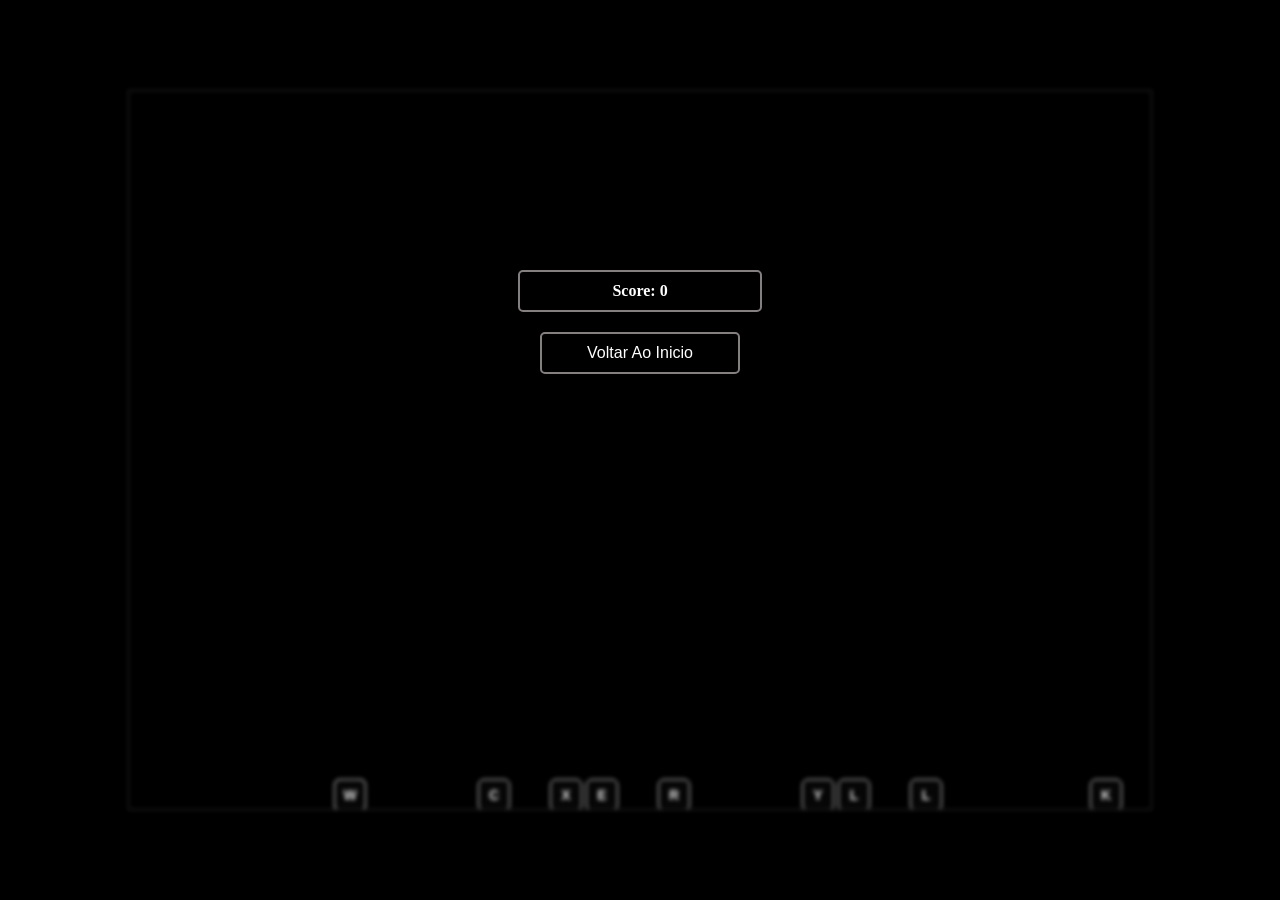
==== src/game/index.html @ 78706bb6 "alterar a janela de jogo de 100% para 80% e ajustes no codigo para as duas situacoes." ====
<!DOCTYPE html>
<html lang="pt-Br">
<head>
    <meta charset="UTF-8">
    <title>DatiloGame</title>
    <link rel="stylesheet" href="./game.css">
    <meta name="viewport" content="width=device-width, initial-scale=1.0">

    <!-- Google tag (gtag.js) -->
    <script async src="https://www.googletagmanager.com/gtag/js?id=G-40V41WBL67"></script>
    <script>
        window.dataLayer = window.dataLayer || [];
        function gtag(){dataLayer.push(arguments);}
        gtag('js', new Date());

        gtag('config', 'G-40V41WBL67');
    </script>
</head>
<body id="gameBody">
    
    <audio id="player"></audio>
    
    <div class="divs" id="gameDiv">
        <!-- As letras vão nascer aqui dentro -->
    </div>

    <div class="divs" id="tg_film">
        <h1 id="endScoreUi">Score: <span id="endScore">0</span></h1>
        <button id="click">Voltar Ao Inicio</button>
    </div>
    <div class="divs" id="gameUI">
        <div class="hud-item" id="lifeUi">Life: <span id="life_points">0</span></div>
        <div class="hud-item" id="scoreUi">Score: <span id="score">0</span></div>
        <div class="hud-item" id="comboUi">Combo <span id="combo">0x</span></div>
    </div>

    <!-- O ÚNICO SCRIPT: Ele vai controlar o jogo todo nos bastidores -->
    <script type="module" src="./app.js"></script>

</body>
</html>
---- src/game/game.css ----
body {
    background-color: #000000;
    margin: 0;
    height: 100vh;
    width: 100vw;
    overflow: hidden;
    position: relative;
    display: flex;
    flex-direction: row;
}

.box-style {
    position: absolute;
    width: 30px;
    height: 30px;
    background-color: #070707;
    color: white;
    border: 1px solid #f7f8f7;
    border-radius: 6px;
    font-size: 14px;
    font-family: sans-serif;
    font-weight: bold;
    display: flex;
    align-items: center;
    justify-content: center;
    animation-name: dropAnim100;
    animation-timing-function: linear;
    animation-fill-mode: forwards;
}

#ji_film {
    background-color: rgba(0, 0, 0, 0.1);
    backdrop-filter: blur(2px);
    -webkit-backdrop-filter: blur(2px);
    position: absolute;
    top: 0;
    left: 0;
    width: 100%;
    height: 100%;
    display: none;
    flex-direction: column;
    justify-content: center;
    align-items: center;
    gap: 10px;
}

#tg_film {
    background-color: rgba(0, 0, 0, 0.1);
    backdrop-filter: blur(2px);
    -webkit-backdrop-filter: blur(2px);
    position: absolute;
    top: 0;
    left: 0;
    width: 100%;
    height: 100%;
    display: none;
    flex-direction: column;
    justify-content: center;
    align-items: center;
    gap: 10px;
}

@keyframes dropAnim100 {
    to {
        top: 100vh;
    }
}

#gameUI {
    display: flex;
    flex-direction: column; 
    gap: 15px; 
    align-items: flex-end;
    position: absolute;
    top: 0;
    left: 0;
    width: 100%;
    height: 100%;
    pointer-events: none;
    padding: 20px;
    box-sizing: border-box;
    color: white;
}

#comboUi {
    display: none;
}

#button00 {
    justify-content: center;
    background-color: #000000;
    padding: 10px 20px;
    color: #ffffff;
    font-size: 16px;
    display: none;
    cursor: pointer;
    border-radius: 5px;
    border: 2px solid #858080;
    animation: pulsar 3s infinite;
}

@keyframes pulsar {
    50% { opacity: 5%; }
}

#endScoreUi {
    background-color: #000000;
    padding: 10px 20px;
    color: #ffffff;
    font-size: 16px;
    cursor: pointer;
    border-radius: 5px;
    border: 2px solid #858080;
}

h1 {
    top: 0;
    left: 0;
    width: 200px;
    text-align: center;
    color: #fff;
    margin-top: -20%;
    background-color: #000000;
    padding: 0px 20px;
    font-size: 15px;
}

#container {
    position: absolute;
    width: 100%;
    height: 100%;
    display: none;
    justify-content: center;
}

#container > div {
    height: 100%;
    width: 33%;
    display: none;
    justify-content: center;
    align-items: center;
}

#middleDiv {
    flex-direction: column !important; 
    gap: 15px;
    display: none;
}

button {
    background-color: #000000;
    padding: 10px 20px;
    width: 200px;
    color: #ffffff;
    font-size: 16px;
    cursor: pointer;
    border-radius: 5px;
    border: 2px solid #858080;

}

#ranking {
    width: 90%;
    height: 80%;
    background-color: rgba(0, 0, 0, 0.2);
    color: #ffffff;
    border: 2px solid #858080;
    display: flex;
    flex-direction: column;
    align-items: center;
    margin-bottom: 80px;
    display: none;
}

#imageDiv {
    width: 90%;
    height: 80%;
    background-color: rgba(0, 0, 0, 0.2);
    color: #ffffff;
    border: 2px solid #858080;
    margin-bottom: 80px;
    display: none;
}

#jp_film {
    display: none;
    position: fixed;
    top: 0;
    left: 0;
    width: 100vw;
    height: 100vh;
    background-color: rgba(0, 0, 0, 0.4);
    backdrop-filter: blur(2px);
    -webkit-backdrop-filter: blur(2px);
    z-index: 9999;

    /* --- O SEGREDO ESTÁ AQUI --- */
    /* Transforma a película inteira em um centralizador universal */
    justify-content: center !important;
    align-items: center !important;
}

#jp_capsule {
    /* Ativa o flexbox para repassar a centralização para o container */
    justify-content: center;
    align-items: center;
    
    /* Controla o tamanho da caixinha na tela de forma responsiva */
    width: 90%;
    max-width: 380px; 
    height: 50%;
}

#jp_container {
    font-family: 'Times New Roman', Times, serif !important;
    background-color: #000000;
    flex-direction: column;
    justify-content: center;
    align-items: center;
    gap: 20px;
    
    width: 100%;
    height: 100%;
    padding: 30px 20px;
    border-radius: 8px;
    border: 1px solid #333333;
    box-sizing: border-box;
}


#div_dificult, #div_playlist {
    width: 100%;          /* Ocupa a largura total disponível no #jp_container */
    max-width: 280px;     /* Altere este valor (ex: 240px, 300px) para controlar o tamanho exato */
    flex-direction: column;
    align-items: center;  /* Mantém o texto (P) e o Select centralizados entre si */
    box-sizing: border-box;
}

/* Força os menus suspensos a acompanharem a largura definida acima */
#div_dificult select, #div_playlist select {
    width: 100%;          /* Ocupa 100% dos 280px definidos no elemento pai */
    padding: 8px 12px;
    box-sizing: border-box;
    background-color: #000000;
    color: #ffffff;

}

#jp_buttonsDiv {
    display: flex;
    flex-direction: row;
    gap: 15px;            /* Espaço fixo entre os dois botões */
    justify-content: center;
    width: 100%;          
    max-width: 280px;     /* DEIXE IGUAL AO DO SELECT (ex: 280px) para alinhar perfeitamente */
    box-sizing: border-box;
}

/* Os botões agora vão respeitar a largura máxima do bloco pai */
#jp_container button {
    flex: 1;              /* Faz os dois botões dividirem o espaço de 280px igualmente */
    max-width: 130px;     /* Impede que fiquem grandes demais se a tela esticar */
    padding: 8px 12px;  
    font-size: 14px;    
    cursor: pointer;
    box-sizing: border-box;
}

#janela_Pref {
    background-color: #000000;
    color: #ffffff;
    border-radius: 5px;
    border: 2px solid #858080;
    display: none;
    flex-direction: column;
    height: 100%;
    width: 100%;
    justify-content: center;
    align-items: center;
}

.jp_element p {
    color: #ffffff;
    font-size: 0.85rem;
    margin: 0 0 8px 0;
    
    /* --- MUDANÇAS AQUI --- */
    text-align: left;    /* Alinha o texto para a esquerda */
    width: 100%;         /* Ocupa a largura total para fixar o início na borda */
}

#janela_config {
    display: none;
}

#cg_capsule {
    /* Ativa o flexbox para repassar a centralização para o container */
    justify-content: center;
    align-items: center;
    
    /* Controla o tamanho da caixinha na tela de forma responsiva */
    width: 90%;
    max-width: 380px; 
    height: 50%;
}

#cg_container {
    background-color: #000000;
    flex-direction: column;
    justify-content: center;
    align-items: center;
    gap: 20px;
    
    width: 100%;
    height: 100%;
    padding: 30px 20px;
    border-radius: 8px;
    border: 1px solid #333333;
    box-sizing: border-box;
}

#cg_film {
    position: fixed;
    top: 0;
    left: 0;
    width: 100vw;
    height: 100vh;
    background-color: rgba(0, 0, 0, 0.4);
    backdrop-filter: blur(2px);
    -webkit-backdrop-filter: blur(2px);
    z-index: 9999;

    /* --- O SEGREDO ESTÁ AQUI --- */
    /* Transforma a película inteira em um centralizador universal */
    justify-content: center !important;
    align-items: center !important;
}

#tm_capsule {
    /* Ativa o flexbox para repassar a centralização para o container */
    justify-content: center;
    align-items: center;
    
    /* Controla o tamanho da caixinha na tela de forma responsiva */
    width: 90%;
    max-width: 380px; 
    height: 50%;
}

#tm_container {
    background-color: #000000;
    flex-direction: column;
    justify-content: center;
    align-items: center;
    gap: 20px;
    
    width: 100%;
    height: 100%;
    padding: 30px 20px;
    border-radius: 8px;
    border: 1px solid #333333;
    box-sizing: border-box;
}

#tm_film {
    display: none;
    position: fixed;
    top: 0;
    left: 0;
    width: 100vw;
    height: 100vh;
    background-color: rgba(0, 0, 0, 0.4);
    backdrop-filter: blur(2px);
    -webkit-backdrop-filter: blur(2px);
    z-index: 9999;

    /* --- O SEGREDO ESTÁ AQUI --- */
    /* Transforma a película inteira em um centralizador universal */
    justify-content: center !important;
    align-items: center !important;
}

#gameBody {
    background-color: #000000;
    margin: 0;
    height: 100vh;
    width: 100vw;
    overflow: hidden;
    position: relative;
    display: flex;
    justify-content: center;
    align-items: center;
}

#gameBody #gameDiv {
    position: relative;
    width: 80vw;
    height: 80vh;
    overflow: hidden;
    border: 1px solid #333333;
    box-sizing: border-box;
}

#gameBody #gameDiv .box-style{
    position: absolute;
    width: 30px;
    height: 30px;
    background-color: #070707;
    color: white;
    border: 1px solid #f7f8f7;
    border-radius: 6px;
    font-size: 14px;
    font-family: sans-serif;
    font-weight: bold;
    display: flex;
    align-items: center;
    justify-content: center;
    animation-name: dropAnim80;
    animation-timing-function: linear;
    animation-fill-mode: forwards;
    
}

@keyframes dropAnim80 {
    to {
        top: calc(100% - 30px);
    }
}
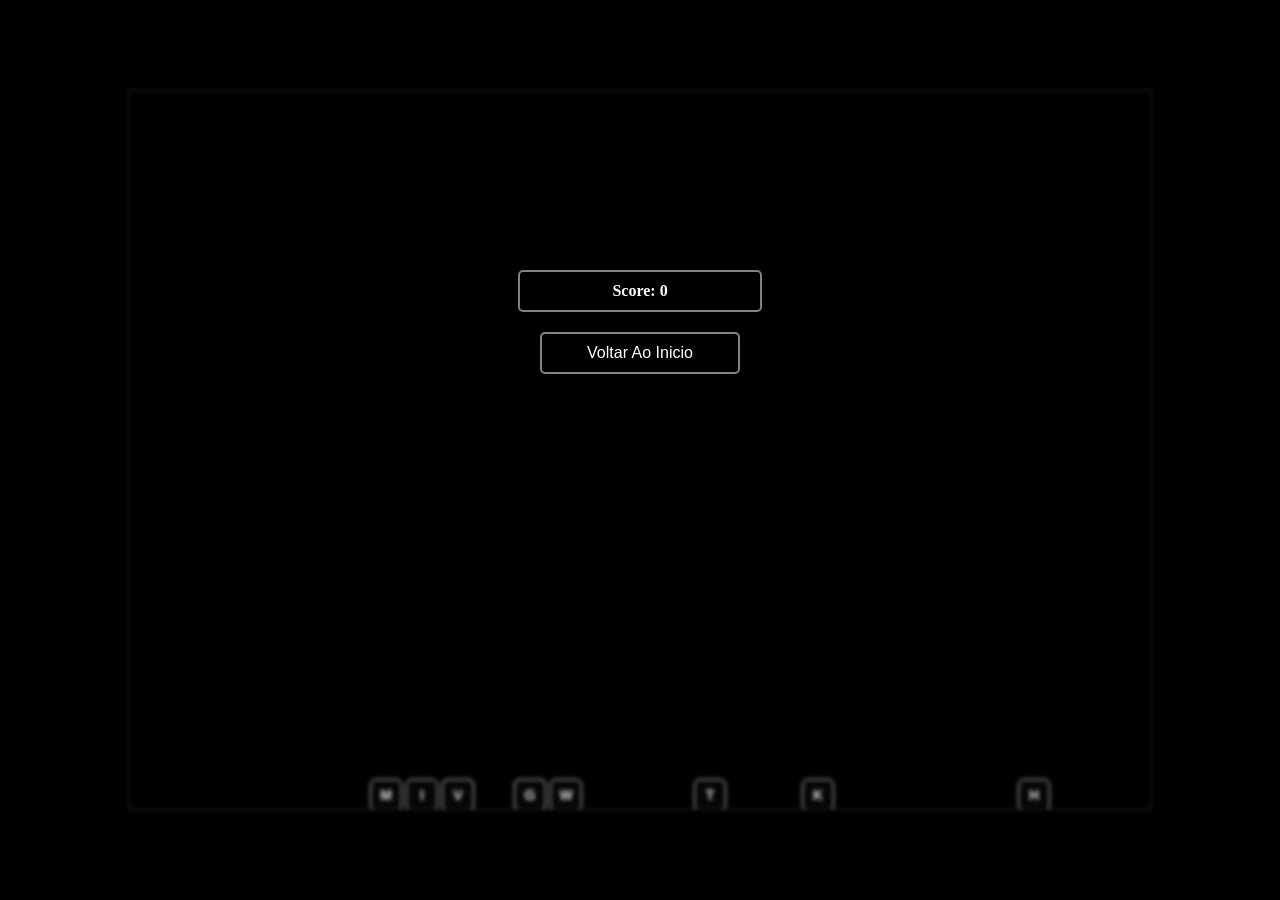
==== commit 241591b1: "adicionar funcoes para ler e escrever variaveis no localStorage, adcionada a funcionalidade da dific" ====
--- a/src/game/index.html
+++ b/src/game/index.html
@@ -33,6 +33,20 @@
         <div class="hud-item" id="scoreUi">Score: <span id="score">0</span></div>
         <div class="hud-item" id="comboUi">Combo <span id="combo">0x</span></div>
     </div>
+    <!-- Janela config -->
+        <div id="janela_config" class="windowDiv">
+            <div id="cg_film" class="cg_element">
+                <div id="cg_capsule">
+                    <div id="cg_container" class="cg_element">
+                        <h1 class="cg_element">CONFIGURAÇÕES</h1>
+                        <div id="cg_buttonsDiv" class="cg_element">
+                            <button Id="cg_buttonSave" className="button">Salvar</button>
+                            <button Id="cg_buttonBack" className="button">Voltar</button>
+                        </div>
+                    </div>
+                </div>
+            </div>
+        </div>
 
     <!-- O ÚNICO SCRIPT: Ele vai controlar o jogo todo nos bastidores -->
     <script type="module" src="./app.js"></script>
--- a/src/game/game.css
+++ b/src/game/game.css
@@ -146,6 +146,9 @@
     gap: 15px;
     display: none;
 }
+#middleDiv #newGameButton{
+    animation: pulsar 0.9s infinite;
+}
 
 button {
     background-color: #000000;
@@ -336,7 +339,7 @@
     align-items: center !important;
 }
 
-#tm_capsule {
+#pr_capsule {
     /* Ativa o flexbox para repassar a centralização para o container */
     justify-content: center;
     align-items: center;
@@ -347,7 +350,7 @@
     height: 50%;
 }
 
-#tm_container {
+#pr_container {
     background-color: #000000;
     flex-direction: column;
     justify-content: center;
@@ -362,7 +365,7 @@
     box-sizing: border-box;
 }
 
-#tm_film {
+#pr_film {
     display: none;
     position: fixed;
     top: 0;
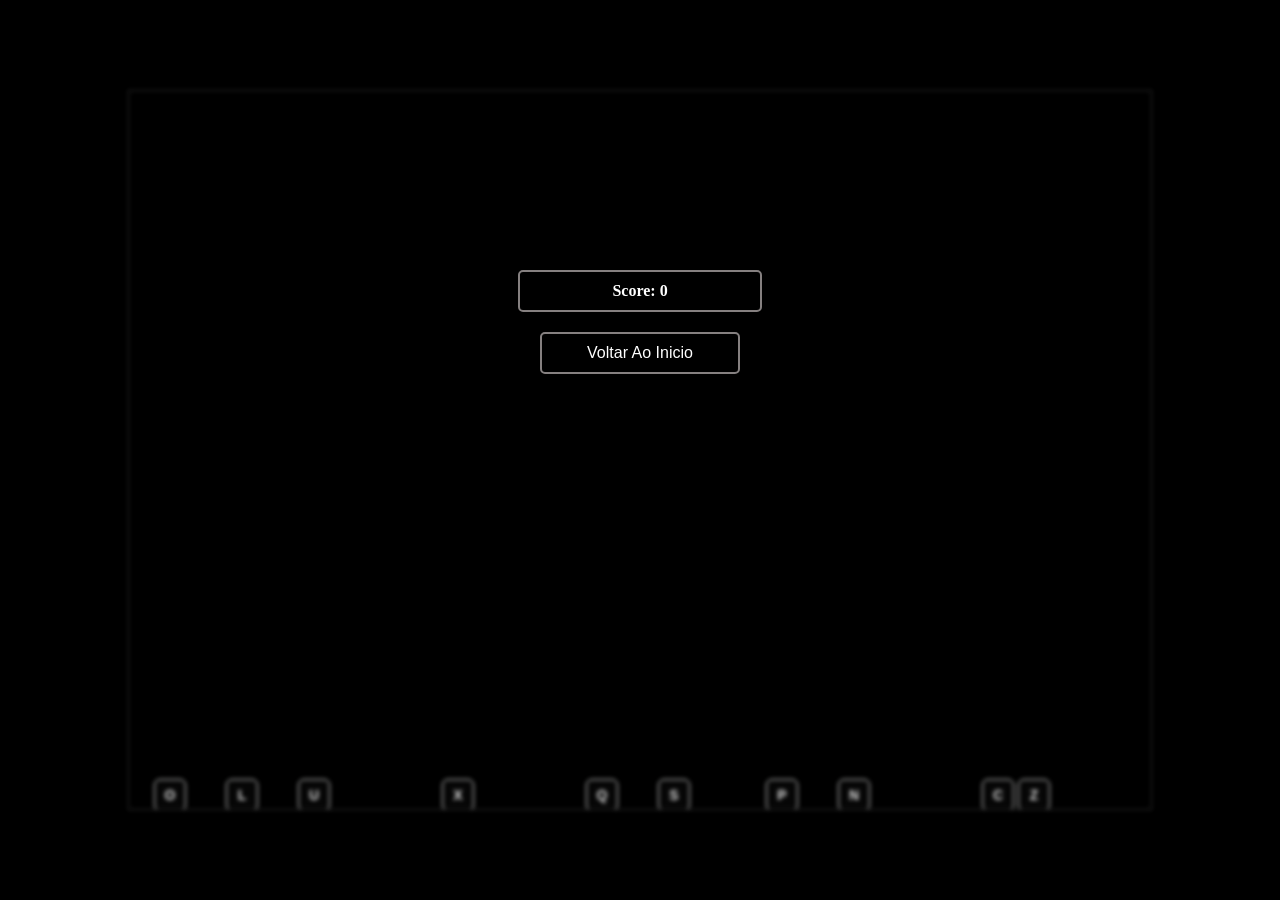
==== commit 335571e8: "adicionar a possibilidade de pausar o jogo com "escape"" ====
--- a/src/game/index.html
+++ b/src/game/index.html
@@ -39,9 +39,10 @@
                 <div id="cg_capsule">
                     <div id="cg_container" class="cg_element">
                         <h1 class="cg_element">CONFIGURAÇÕES</h1>
+                        <label class="cg_element">sem configurações por enquanto</label>
                         <div id="cg_buttonsDiv" class="cg_element">
                             <button Id="cg_buttonSave" className="button">Salvar</button>
-                            <button Id="cg_buttonBack" className="button">Voltar</button>
+                            <button Id="cg_buttonBack" className="button">Voltar ao Inicio</button>
                         </div>
                     </div>
                 </div>
--- a/src/game/game.css
+++ b/src/game/game.css
@@ -28,6 +28,11 @@
     animation-fill-mode: forwards;
 }
 
+.jogo-pausado .box-style {
+    animation-play-state: paused !important;
+    transition: none !important;
+}
+
 #ji_film {
     background-color: rgba(0, 0, 0, 0.1);
     backdrop-filter: blur(2px);
@@ -122,7 +127,7 @@
     margin-top: -20%;
     background-color: #000000;
     padding: 0px 20px;
-    font-size: 15px;
+    font-size: 18px;
 }
 
 #container {
@@ -430,3 +435,10 @@
     }
 }
 
+label {
+    font-size: 14px;
+    font-family: sans-serif;
+    font-weight: bold;
+    background-color: #070707;
+    color: white;
+}
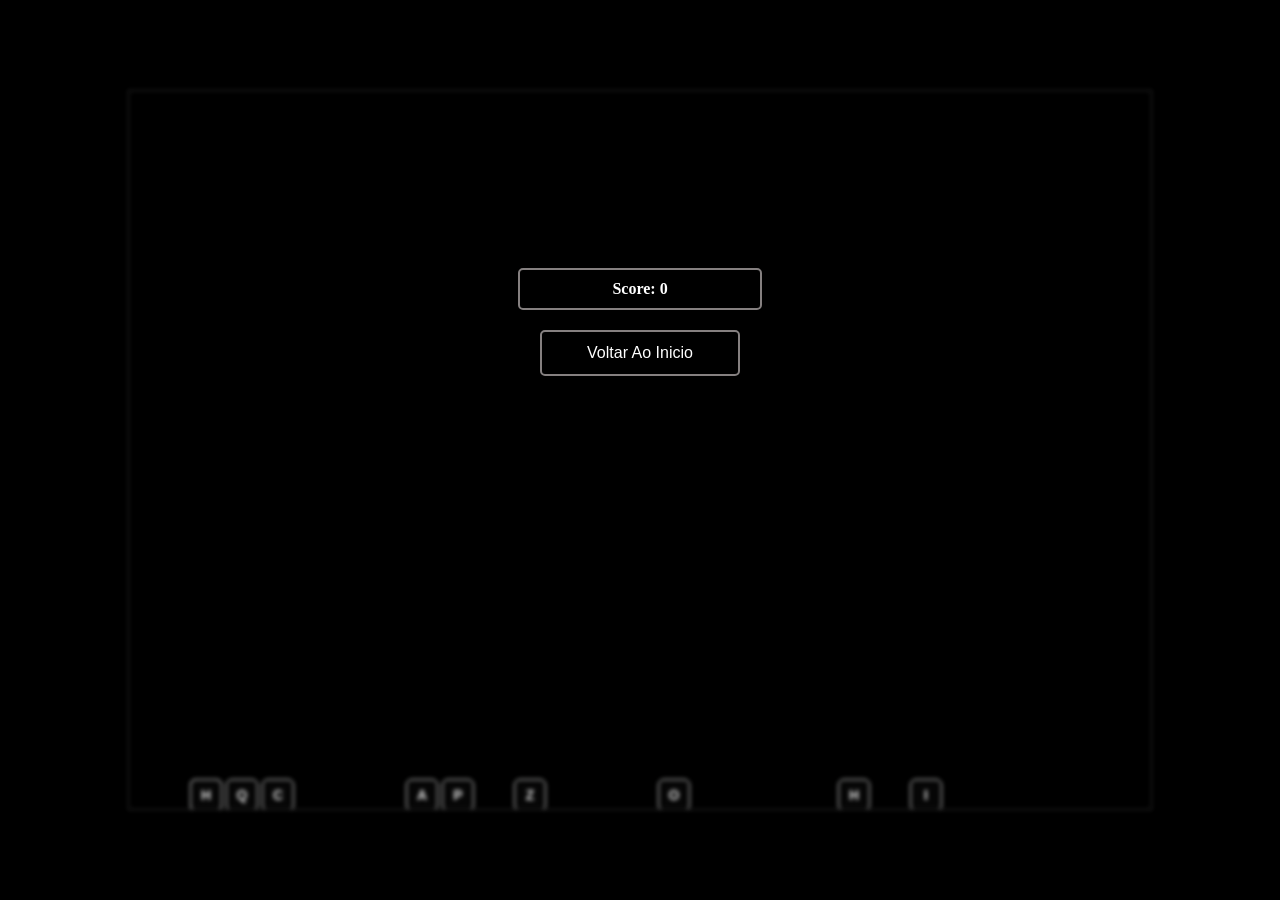
==== commit d29707fc: "adcionar a funcionalidade e controle do volume" ====
--- a/src/game/index.html
+++ b/src/game/index.html
@@ -39,7 +39,10 @@
                 <div id="cg_capsule">
                     <div id="cg_container" class="cg_element">
                         <h1 class="cg_element">CONFIGURAÇÕES</h1>
-                        <label class="cg_element">sem configurações por enquanto</label>
+                         <div id="cg_volumeDiv">
+                            <label for="volume">Music:</label>
+                            <input type="range" id="musicVolume" min="0" max="1" step="0.01" value="1">
+                        </div>
                         <div id="cg_buttonsDiv" class="cg_element">
                             <button Id="cg_buttonSave" className="button">Salvar</button>
                             <button Id="cg_buttonBack" className="button">Voltar ao Inicio</button>
--- a/src/game/game.css
+++ b/src/game/game.css
@@ -156,15 +156,29 @@
 }
 
 button {
-    background-color: #000000;
-    padding: 10px 20px;
-    width: 200px;
+    /* 1. Desativa o estilo nativo de botões do iOS/Safari */
+    -webkit-appearance: none;
+    appearance: none;
+
+    /* 2. Garante que padding e borda fiquem DENTRO da largura estipulada */
+    box-sizing: border-box;
+
+    background-color: #000000;
+    padding: 12px 20px; /* 12px melhora o toque com o dedo no celular */
+    
+    /* 3. LARGURA RESPONSIVA: */
+    width: 100%;          /* Ocupa a largura total do container no celular... */
+    max-width: 200px;     /* ...mas nunca passa de 200px em telas maiores */
+
     color: #ffffff;
     font-size: 16px;
     cursor: pointer;
     border-radius: 5px;
     border: 2px solid #858080;
 
+    /* 4. Melhora a experiência de toque no Mobile */
+    -webkit-tap-highlight-color: transparent; /* Remove o quadrado cinza ao tocar */
+    touch-action: manipulation;              /* Impede zoom acidental no duplo toque */
 }
 
 #ranking {
@@ -202,7 +216,6 @@
     -webkit-backdrop-filter: blur(2px);
     z-index: 9999;
 
-    /* --- O SEGREDO ESTÁ AQUI --- */
     /* Transforma a película inteira em um centralizador universal */
     justify-content: center !important;
     align-items: center !important;
@@ -338,10 +351,23 @@
     -webkit-backdrop-filter: blur(2px);
     z-index: 9999;
 
-    /* --- O SEGREDO ESTÁ AQUI --- */
     /* Transforma a película inteira em um centralizador universal */
     justify-content: center !important;
     align-items: center !important;
+}
+
+#cg_volumeDiv {
+    display: flex;
+    align-items: center;
+    gap: 10px;
+    font-family: sans-serif;
+}
+
+/* Deixa o slider com tamanho bom e cor personalizada (opcional) */
+input[type="range"] {
+    width: 150px;
+    cursor: pointer;
+    accent-color: #ffffff; /* Cor da bolinha e barra */
 }
 
 #pr_capsule {
@@ -382,7 +408,6 @@
     -webkit-backdrop-filter: blur(2px);
     z-index: 9999;
 
-    /* --- O SEGREDO ESTÁ AQUI --- */
     /* Transforma a película inteira em um centralizador universal */
     justify-content: center !important;
     align-items: center !important;
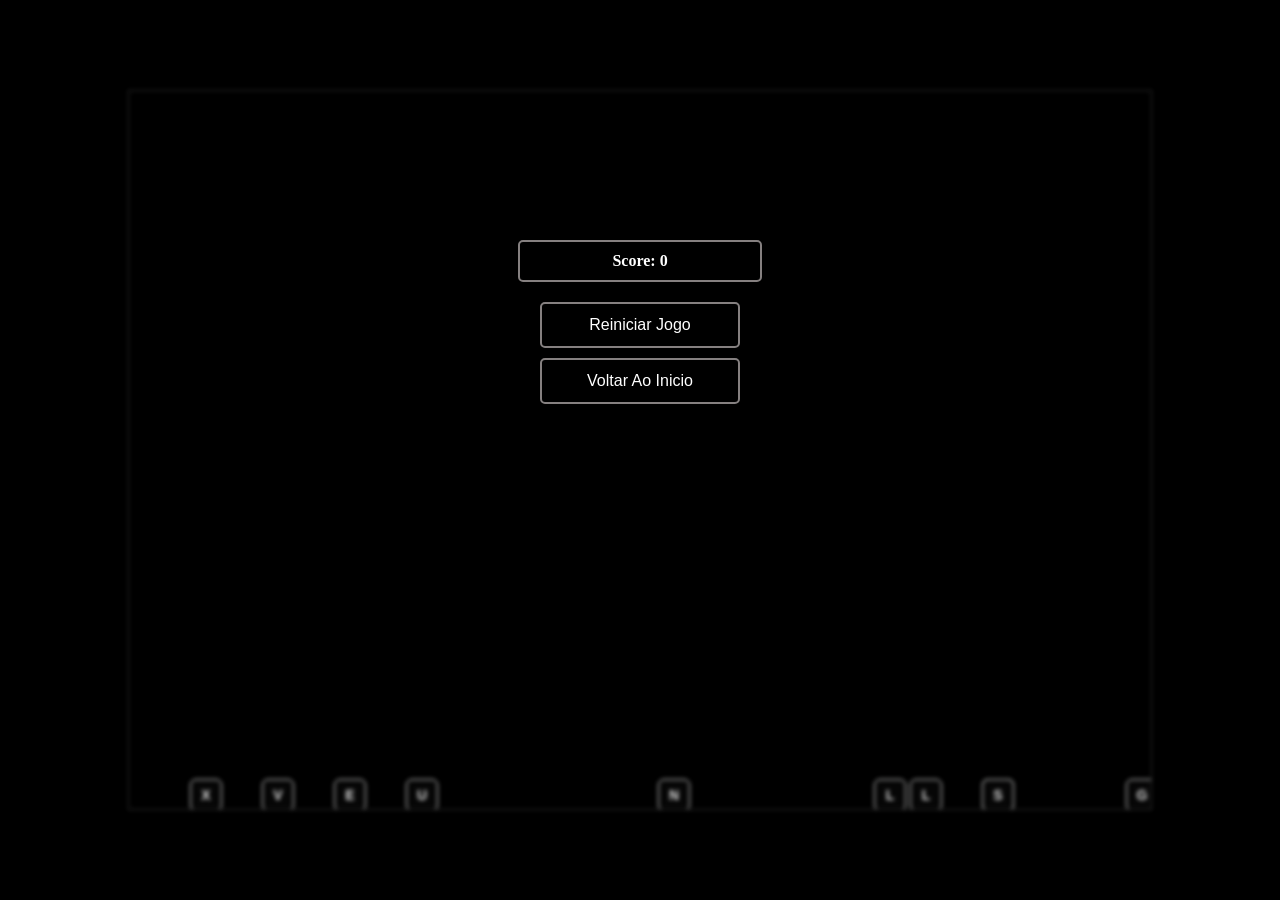
==== commit 5a75a5bd: "alterar funcoes de leitura e escrita de variaveis no localStorage 2/2" ====
--- a/src/game/index.html
+++ b/src/game/index.html
@@ -26,6 +26,7 @@
 
     <div class="divs" id="tg_film">
         <h1 id="endScoreUi">Score: <span id="endScore">0</span></h1>
+        <button Id="cg_buttonReload2" className="button">Reiniciar Jogo</button>
         <button id="click">Voltar Ao Inicio</button>
     </div>
     <div class="divs" id="gameUI">
@@ -44,8 +45,8 @@
                             <input type="range" id="musicVolume" min="0" max="1" step="0.01" value="1">
                         </div>
                         <div id="cg_buttonsDiv" class="cg_element">
-                            <button Id="cg_buttonSave" className="button">Salvar</button>
-                            <button Id="cg_buttonBack" className="button">Voltar ao Inicio</button>
+                            <button Id="cg_buttonReload" className="button">Reiniciar Jogo</button>
+                            <button Id="cg_buttonBack" className="button">Voltar ao Menu</button>
                         </div>
                     </div>
                 </div>
--- a/src/game/game.css
+++ b/src/game/game.css
@@ -47,6 +47,45 @@
     justify-content: center;
     align-items: center;
     gap: 10px;
+    z-index: 98;
+}
+
+#contDiv {
+    display: flex;
+}
+
+#contador {
+    margin-top: auto;
+    position: relative;
+    z-index: 99;
+    color: rgba(255, 255, 255, 0.2);
+    
+}
+
+#nicknameDiv {
+    display: flex;
+    flex-direction: column;
+    align-items: center;
+    gap: 5px;
+}
+
+#nicknameDiv > input {
+    text-align: center;
+    -webkit-appearance: none;
+    appearance: none;
+    box-sizing: border-box;
+
+    background-color: hsl(0, 7%, 97%);
+    
+    width: 100%;          
+    max-width: 200px;     
+
+    color: #000000;
+    font-size: 16px; /* Perfeito: evita o zoom automático do iOS ao focar */
+    border-radius: 5px;
+    border: 2px solid #858080;
+
+    -webkit-tap-highlight-color: transparent; 
 }
 
 #tg_film {
@@ -182,6 +221,7 @@
 }
 
 #ranking {
+    box-sizing: border-box; /* 👈 ADICIONE ISSO */
     width: 90%;
     height: 80%;
     background-color: rgba(0, 0, 0, 0.2);
@@ -192,6 +232,45 @@
     align-items: center;
     margin-bottom: 80px;
     display: none;
+    text-align: center;
+    font-family: sans-serif;
+    padding: 20px;
+}
+
+/* Código padrão para computadores (Sem nenhuma barra de scroll) */
+#rankingCapsule {
+    width: 100%;
+    margin-top: 10px;
+}
+
+.ranking-table {
+    width: 100%;
+    border-collapse: collapse;
+}
+
+.ranking-table th, 
+.ranking-table td {
+    padding: 12px 8px;
+    text-align: left;
+    border-bottom: 1px solid rgba(0, 0, 0, 0.1);
+}
+
+/* ==========================================
+   SÓ ATIVA OS SCROLLS SE A TELA FOR PEQUENA 
+   ========================================== */
+
+/* Se a LARGURA da janela for menor que 600px (Celular em pé) */
+@media (max-width: 1163px) {
+    #rankingCapsule { overflow-x: auto; } /* Ativa scroll horizontal */
+    .ranking-table { min-width: 500px; }  /* Impede a tabela de esmagar */
+}
+
+/* Se a ALTURA da janela for menor que 500px (Celular deitado / Telas muito baixas) */
+@media (max-height: 500px) {
+    #rankingCapsule { 
+        max-height: 600px;    /* Trava o tamanho do ranking */
+        overflow-y: auto;     /* Ativa o scroll vertical */
+    } 
 }
 
 #imageDiv {
@@ -308,6 +387,11 @@
     /* --- MUDANÇAS AQUI --- */
     text-align: left;    /* Alinha o texto para a esquerda */
     width: 100%;         /* Ocupa a largura total para fixar o início na borda */
+}
+
+#colorSelect > div {
+    display: flex;
+    justify-content: space-between;
 }
 
 #janela_config {
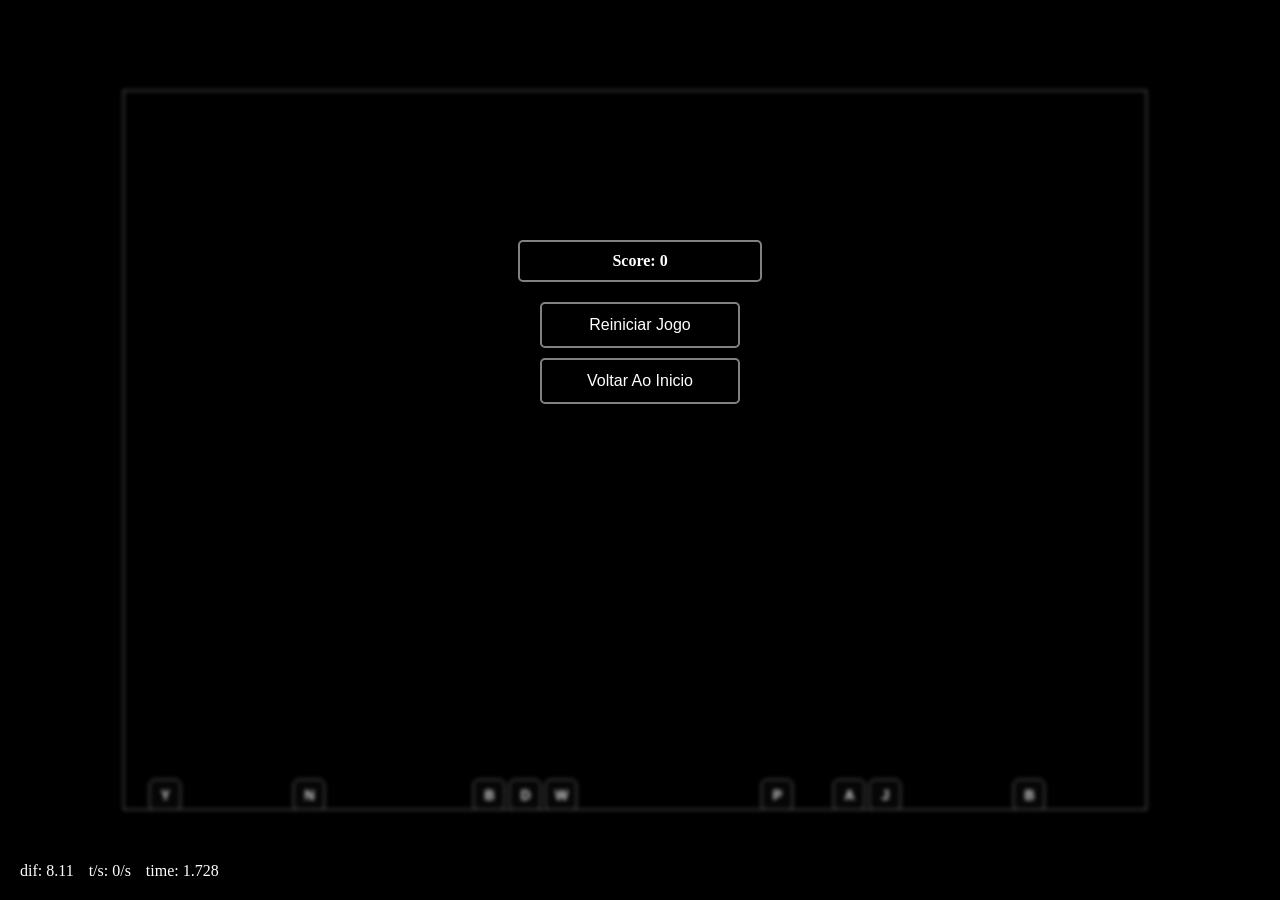
==== commit 99c1ffb6: "algumas mudanças na dinamica de dificuldade." ====
--- a/src/game/index.html
+++ b/src/game/index.html
@@ -19,20 +19,27 @@
 <body id="gameBody">
     
     <audio id="player"></audio>
-    
-    <div class="divs" id="gameDiv">
-        <!-- As letras vão nascer aqui dentro -->
+
+    <div>
+        <div class="divs" id="gameDiv">
+            <!-- As letras vão nascer aqui dentro -->
+        </div>
+
+        <div class="divs" id="tg_film">
+            <h1 id="endScoreUi">Score: <span id="endScore">0</span></h1>
+            <button Id="cg_buttonReload2" className="button">Reiniciar Jogo</button>
+            <button id="click">Voltar Ao Inicio</button>
+        </div>
+        <div class="divs" id="gameUI">
+            <div class="hud-item" id="lifeUi">Life: <span id="life_points">0</span></div>
+            <div class="hud-item" id="scoreUi">Score: <span id="score">0</span></div>
+            <div class="hud-item" id="comboUi">Combo <span id="combo">0x</span></div>
+        </div>
     </div>
-
-    <div class="divs" id="tg_film">
-        <h1 id="endScoreUi">Score: <span id="endScore">0</span></h1>
-        <button Id="cg_buttonReload2" className="button">Reiniciar Jogo</button>
-        <button id="click">Voltar Ao Inicio</button>
-    </div>
-    <div class="divs" id="gameUI">
-        <div class="hud-item" id="lifeUi">Life: <span id="life_points">0</span></div>
-        <div class="hud-item" id="scoreUi">Score: <span id="score">0</span></div>
-        <div class="hud-item" id="comboUi">Combo <span id="combo">0x</span></div>
+    <div class="divs" id="gameStats">
+        <div class="hud-item" id="difUi">dif: <span id="dificult_number">0</span></div>
+        <div class="hud-item" id="tsUi">t/s: <span id="ts">0</span></div>
+        <div class="hud-item" id="timeUi">time: <span id="time">0</span></div>
     </div>
     <!-- Janela config -->
         <div id="janela_config" class="windowDiv">
@@ -57,4 +64,4 @@
     <script type="module" src="./app.js"></script>
 
 </body>
-</html>+</html>>
--- a/src/game/game.css
+++ b/src/game/game.css
@@ -1,21 +1,49 @@
-body {
-    background-color: #000000;
+/* ================= VARIÁVEIS DE TEMA (PALETA DE CORES) ================= */
+:root {
+    --bg-color: #000000;
+    --text-color: #ffffff;
+    --border-color: #858080;
+    --button-bg: #000000;
+    --shadowText: #000000;
+}
+
+/* ================= ESTRUTURA BASE ================= */
+body, #gameBody {
+    background-color: var(--bg-color);
     margin: 0;
     height: 100vh;
     width: 100vw;
     overflow: hidden;
     position: relative;
     display: flex;
+}
+
+body {
     flex-direction: row;
 }
 
+#gameBody {
+    justify-content: center;
+    align-items: center;
+}
+
+#gameBody #gameDiv {
+    position: relative;
+    width: 80vw;
+    height: 80vh;
+    overflow: hidden;
+    border: 1px solid var(--border-color);
+    box-sizing: border-box;
+}
+
+/* ================= ANIMAÇÕES E CAIXAS ================= */
 .box-style {
     position: absolute;
     width: 30px;
     height: 30px;
     background-color: #070707;
-    color: white;
-    border: 1px solid #f7f8f7;
+    color: var(--text-color);
+    border: 1px solid var(--border-color);
     border-radius: 6px;
     font-size: 14px;
     font-family: sans-serif;
@@ -33,33 +61,252 @@
     transition: none !important;
 }
 
-#ji_film {
-    background-color: rgba(0, 0, 0, 0.1);
-    backdrop-filter: blur(2px);
-    -webkit-backdrop-filter: blur(2px);
+#gameBody #gameDiv .box-style {
+    animation-name: dropAnim80;
+}
+
+@keyframes dropAnim100 { to { top: 100vh; } }
+@keyframes dropAnim80 { to { top: calc(100% - 30px); } }
+@keyframes pulsar { 50% { opacity: 5%; } }
+
+/* ================= FILMES (OVERLAYS) ================= */
+#ji_film, #tg_film, #jp_film, #cg_film, #pr_film, #jm_film {
     position: absolute;
     top: 0;
     left: 0;
     width: 100%;
     height: 100%;
-    display: none;
-    flex-direction: column;
-    justify-content: center;
-    align-items: center;
+    backdrop-filter: blur(2px);
+    -webkit-backdrop-filter: blur(2px);
+    display: none;
+    flex-direction: column;
+    justify-content: center !important;
+    align-items: center !important;
+}
+
+#jp_film, #cg_film, #pr_film, #jm_film {
+    position: fixed;
+    width: 100vw;
+    height: 100vh;
+    background-color: rgba(0, 0, 0, 0.4);
+    z-index: 9999;
+}
+
+#ji_film, #tg_film {
+    background-color: rgba(0, 0, 0, 0.1);
     gap: 10px;
+}
+
+#ji_film {
     z-index: 98;
 }
 
-#contDiv {
-    display: flex;
-}
+/* ================= CÁPSULAS ================= */
+#jp_capsule, #cg_capsule, #pr_capsule, #jm_capsule {
+    justify-content: center;
+    align-items: center;
+    width: 90%;
+    max-width: 380px;
+    height: 50%;
+}
+
+/* ================= CONTAINERS ================= */
+#jp_container, #cg_container, #pr_container {
+    font-family: 'Times New Roman', Times, serif !important;
+    background-color: var(--bg-color);
+    flex-direction: column;
+    justify-content: center;
+    align-items: center;
+    gap: 20px;
+    width: 100%;
+    height: 100%;
+    padding: 30px 20px;
+    border-radius: 8px;
+    border: 1px solid var(--border-color);
+    box-sizing: border-box;
+}
+
+#jm_container {
+    font-family: 'Times New Roman', Times, serif !important;
+    background-color: var(--bg-color);
+    flex-direction: column;
+    justify-content: center;
+    align-items: center;
+    gap: 20px;
+    width: 100%;
+    height: 100%;
+    padding: 30px 20px;
+    border-radius: 8px;
+    border: 1px solid var(--border-color);
+    box-sizing: border-box;
+}
+
+#div_playlistName {
+    display: flex;
+    flex-direction: column;
+}
+
+#div_musics {
+    display: flex;
+    flex-direction: column;
+    gap: 10px;
+    border-color: var(--border-color);
+}
+
+
+
+
+/* ================= ELEMENTOS E FORMULÁRIOS ================= */
+.jp_element p, .jm_element p {
+    color: var(--text-color);
+    font-size: 0.85rem;
+    margin: 0 0 8px 0;
+    text-align: left;
+    width: 100%;
+}
+
+#div_dificult, #div_playlist {
+    width: 100%;
+    max-width: 280px;
+    flex-direction: column;
+    align-items: center;
+    box-sizing: border-box;
+}
+
+#div_dificult select, #div_playlist select {
+    width: 100%;
+    padding: 8px 12px;
+    box-sizing: border-box;
+    background-color: var(--bg-color);
+    color: var(--text-color);
+    border: 1px solid var(--border-color);
+}
+
+#jp_buttonsDiv, #jm_buttonsDiv {
+    display: flex;
+    flex-direction: row;
+    gap: 15px;
+    justify-content: center;
+    width: 100%;
+    max-width: 280px;
+    box-sizing: border-box;
+}
+
+/* ================= JANELAS COMUNS ================= */
+#janela_Pref, #janela_makePlaylist, #janela_config {
+    display: none;
+    background-color: var(--bg-color);
+    color: var(--text-color);
+    border-radius: 5px;
+    border: 2px solid var(--border-color);
+    flex-direction: column;
+    height: 100%;
+    width: 100%;
+    justify-content: center;
+    align-items: center;
+}
+
+/* ================= INTERFACE E BOTÕES ================= */
+button, #button00, #endScoreUi {
+    background-color: var(--button-bg);
+    color: var(--text-color);
+    font-size: 16px;
+    cursor: pointer;
+    border-radius: 5px;
+    border: 2px solid var(--border-color);
+}
+
+button {
+    -webkit-appearance: none;
+    appearance: none;
+    box-sizing: border-box;
+    padding: 12px 20px;
+    width: 100%;
+    max-width: 200px;
+    -webkit-tap-highlight-color: transparent;
+    touch-action: manipulation;
+}
+
+#jp_container button, #jm_container button {
+    flex: 1;
+    max-width: 130px;
+    padding: 8px 12px;
+    font-size: 14px;
+    box-sizing: border-box;
+}
+
+#button00 {
+    justify-content: center;
+    padding: 10px 20px;
+    display: none;
+    animation: pulsar 3s infinite;
+}
+
+#endScoreUi {
+    padding: 10px 20px;
+}
+
+#middleDiv #newGameButton {
+    animation: pulsar 0.9s infinite;
+}
+
+/* ================= PAINÉIS LATERAIS E RANKING ================= */
+#ranking, #imageDiv {
+    width: 90%;
+    height: 80%;
+    background-color: rgba(0, 0, 0, 0.2);
+    color: var(--text-color);
+    border: 2px solid var(--border-color);
+    margin-bottom: 80px;
+    display: none;
+}
+
+#ranking {
+    box-sizing: border-box;
+    display: flex;
+    flex-direction: column;
+    align-items: center;
+    text-align: center;
+    font-family: sans-serif;
+    padding: 20px;
+}
+
+#rankingCapsule {
+    width: 100%;
+    margin-top: 10px;
+}
+
+.ranking-table {
+    width: 100%;
+    border-collapse: collapse;
+}
+
+.ranking-table th, .ranking-table td {
+    padding: 12px 8px;
+    text-align: left;
+    border-bottom: 1px solid rgba(0, 0, 0, 0.1);
+}
+
+@media (max-width: 1163px) {
+    #rankingCapsule { overflow-x: auto; }
+    .ranking-table { min-width: 500px; }
+}
+
+@media (max-height: 500px) {
+    #rankingCapsule {
+        max-height: 600px;
+        overflow-y: auto;
+    }
+}
+
+/* ================= ELEMENTOS AVULSOS ================= */
+#contDiv { display: flex; }
 
 #contador {
     margin-top: auto;
     position: relative;
     z-index: 99;
     color: rgba(255, 255, 255, 0.2);
-    
 }
 
 #nicknameDiv {
@@ -74,46 +321,20 @@
     -webkit-appearance: none;
     appearance: none;
     box-sizing: border-box;
-
-    background-color: hsl(0, 7%, 97%);
-    
-    width: 100%;          
-    max-width: 200px;     
-
-    color: #000000;
-    font-size: 16px; /* Perfeito: evita o zoom automático do iOS ao focar */
+    background-color: var(--button-bg);
+    width: 100%;
+    max-width: 200px;
+    color: var(--text-color);
+    font-size: 16px;
     border-radius: 5px;
-    border: 2px solid #858080;
-
-    -webkit-tap-highlight-color: transparent; 
-}
-
-#tg_film {
-    background-color: rgba(0, 0, 0, 0.1);
-    backdrop-filter: blur(2px);
-    -webkit-backdrop-filter: blur(2px);
-    position: absolute;
-    top: 0;
-    left: 0;
-    width: 100%;
-    height: 100%;
-    display: none;
-    flex-direction: column;
-    justify-content: center;
-    align-items: center;
-    gap: 10px;
-}
-
-@keyframes dropAnim100 {
-    to {
-        top: 100vh;
-    }
+    border: 2px solid var(--border-color);
+    -webkit-tap-highlight-color: transparent;
 }
 
 #gameUI {
     display: flex;
-    flex-direction: column; 
-    gap: 15px; 
+    flex-direction: column;
+    gap: 15px;
     align-items: flex-end;
     position: absolute;
     top: 0;
@@ -123,48 +344,38 @@
     pointer-events: none;
     padding: 20px;
     box-sizing: border-box;
-    color: white;
-}
-
-#comboUi {
-    display: none;
-}
-
-#button00 {
-    justify-content: center;
-    background-color: #000000;
-    padding: 10px 20px;
-    color: #ffffff;
-    font-size: 16px;
-    display: none;
-    cursor: pointer;
-    border-radius: 5px;
-    border: 2px solid #858080;
-    animation: pulsar 3s infinite;
-}
-
-@keyframes pulsar {
-    50% { opacity: 5%; }
-}
-
-#endScoreUi {
-    background-color: #000000;
-    padding: 10px 20px;
-    color: #ffffff;
-    font-size: 16px;
-    cursor: pointer;
-    border-radius: 5px;
-    border: 2px solid #858080;
-}
+    color: var(--text-color);
+}
+
+#gameStats {
+    display: flex;
+    flex-direction: row;
+    gap: 15px;
+    align-items: flex-start;
+    position: absolute;
+    top: 0;
+    left: 0;
+    width: 100%;
+    height: 100%;
+    pointer-events: none;
+    padding: 20px;
+    box-sizing: border-box;
+    color: var(--text-color);
+}
+
+#gameStats > .hud-item {
+    margin-top: auto;
+}
+
+#comboUi { display: none; }
 
 h1 {
     top: 0;
     left: 0;
     width: 200px;
     text-align: center;
-    color: #fff;
+    color: var(--text-color);
     margin-top: -20%;
-    background-color: #000000;
     padding: 0px 20px;
     font-size: 18px;
 }
@@ -186,258 +397,14 @@
 }
 
 #middleDiv {
-    flex-direction: column !important; 
+    flex-direction: column !important;
     gap: 15px;
     display: none;
 }
-#middleDiv #newGameButton{
-    animation: pulsar 0.9s infinite;
-}
-
-button {
-    /* 1. Desativa o estilo nativo de botões do iOS/Safari */
-    -webkit-appearance: none;
-    appearance: none;
-
-    /* 2. Garante que padding e borda fiquem DENTRO da largura estipulada */
-    box-sizing: border-box;
-
-    background-color: #000000;
-    padding: 12px 20px; /* 12px melhora o toque com o dedo no celular */
-    
-    /* 3. LARGURA RESPONSIVA: */
-    width: 100%;          /* Ocupa a largura total do container no celular... */
-    max-width: 200px;     /* ...mas nunca passa de 200px em telas maiores */
-
-    color: #ffffff;
-    font-size: 16px;
-    cursor: pointer;
-    border-radius: 5px;
-    border: 2px solid #858080;
-
-    /* 4. Melhora a experiência de toque no Mobile */
-    -webkit-tap-highlight-color: transparent; /* Remove o quadrado cinza ao tocar */
-    touch-action: manipulation;              /* Impede zoom acidental no duplo toque */
-}
-
-#ranking {
-    box-sizing: border-box; /* 👈 ADICIONE ISSO */
-    width: 90%;
-    height: 80%;
-    background-color: rgba(0, 0, 0, 0.2);
-    color: #ffffff;
-    border: 2px solid #858080;
-    display: flex;
-    flex-direction: column;
-    align-items: center;
-    margin-bottom: 80px;
-    display: none;
-    text-align: center;
-    font-family: sans-serif;
-    padding: 20px;
-}
-
-/* Código padrão para computadores (Sem nenhuma barra de scroll) */
-#rankingCapsule {
-    width: 100%;
-    margin-top: 10px;
-}
-
-.ranking-table {
-    width: 100%;
-    border-collapse: collapse;
-}
-
-.ranking-table th, 
-.ranking-table td {
-    padding: 12px 8px;
-    text-align: left;
-    border-bottom: 1px solid rgba(0, 0, 0, 0.1);
-}
-
-/* ==========================================
-   SÓ ATIVA OS SCROLLS SE A TELA FOR PEQUENA 
-   ========================================== */
-
-/* Se a LARGURA da janela for menor que 600px (Celular em pé) */
-@media (max-width: 1163px) {
-    #rankingCapsule { overflow-x: auto; } /* Ativa scroll horizontal */
-    .ranking-table { min-width: 500px; }  /* Impede a tabela de esmagar */
-}
-
-/* Se a ALTURA da janela for menor que 500px (Celular deitado / Telas muito baixas) */
-@media (max-height: 500px) {
-    #rankingCapsule { 
-        max-height: 600px;    /* Trava o tamanho do ranking */
-        overflow-y: auto;     /* Ativa o scroll vertical */
-    } 
-}
-
-#imageDiv {
-    width: 90%;
-    height: 80%;
-    background-color: rgba(0, 0, 0, 0.2);
-    color: #ffffff;
-    border: 2px solid #858080;
-    margin-bottom: 80px;
-    display: none;
-}
-
-#jp_film {
-    display: none;
-    position: fixed;
-    top: 0;
-    left: 0;
-    width: 100vw;
-    height: 100vh;
-    background-color: rgba(0, 0, 0, 0.4);
-    backdrop-filter: blur(2px);
-    -webkit-backdrop-filter: blur(2px);
-    z-index: 9999;
-
-    /* Transforma a película inteira em um centralizador universal */
-    justify-content: center !important;
-    align-items: center !important;
-}
-
-#jp_capsule {
-    /* Ativa o flexbox para repassar a centralização para o container */
-    justify-content: center;
-    align-items: center;
-    
-    /* Controla o tamanho da caixinha na tela de forma responsiva */
-    width: 90%;
-    max-width: 380px; 
-    height: 50%;
-}
-
-#jp_container {
-    font-family: 'Times New Roman', Times, serif !important;
-    background-color: #000000;
-    flex-direction: column;
-    justify-content: center;
-    align-items: center;
-    gap: 20px;
-    
-    width: 100%;
-    height: 100%;
-    padding: 30px 20px;
-    border-radius: 8px;
-    border: 1px solid #333333;
-    box-sizing: border-box;
-}
-
-
-#div_dificult, #div_playlist {
-    width: 100%;          /* Ocupa a largura total disponível no #jp_container */
-    max-width: 280px;     /* Altere este valor (ex: 240px, 300px) para controlar o tamanho exato */
-    flex-direction: column;
-    align-items: center;  /* Mantém o texto (P) e o Select centralizados entre si */
-    box-sizing: border-box;
-}
-
-/* Força os menus suspensos a acompanharem a largura definida acima */
-#div_dificult select, #div_playlist select {
-    width: 100%;          /* Ocupa 100% dos 280px definidos no elemento pai */
-    padding: 8px 12px;
-    box-sizing: border-box;
-    background-color: #000000;
-    color: #ffffff;
-
-}
-
-#jp_buttonsDiv {
-    display: flex;
-    flex-direction: row;
-    gap: 15px;            /* Espaço fixo entre os dois botões */
-    justify-content: center;
-    width: 100%;          
-    max-width: 280px;     /* DEIXE IGUAL AO DO SELECT (ex: 280px) para alinhar perfeitamente */
-    box-sizing: border-box;
-}
-
-/* Os botões agora vão respeitar a largura máxima do bloco pai */
-#jp_container button {
-    flex: 1;              /* Faz os dois botões dividirem o espaço de 280px igualmente */
-    max-width: 130px;     /* Impede que fiquem grandes demais se a tela esticar */
-    padding: 8px 12px;  
-    font-size: 14px;    
-    cursor: pointer;
-    box-sizing: border-box;
-}
-
-#janela_Pref {
-    background-color: #000000;
-    color: #ffffff;
-    border-radius: 5px;
-    border: 2px solid #858080;
-    display: none;
-    flex-direction: column;
-    height: 100%;
-    width: 100%;
-    justify-content: center;
-    align-items: center;
-}
-
-.jp_element p {
-    color: #ffffff;
-    font-size: 0.85rem;
-    margin: 0 0 8px 0;
-    
-    /* --- MUDANÇAS AQUI --- */
-    text-align: left;    /* Alinha o texto para a esquerda */
-    width: 100%;         /* Ocupa a largura total para fixar o início na borda */
-}
 
 #colorSelect > div {
     display: flex;
     justify-content: space-between;
-}
-
-#janela_config {
-    display: none;
-}
-
-#cg_capsule {
-    /* Ativa o flexbox para repassar a centralização para o container */
-    justify-content: center;
-    align-items: center;
-    
-    /* Controla o tamanho da caixinha na tela de forma responsiva */
-    width: 90%;
-    max-width: 380px; 
-    height: 50%;
-}
-
-#cg_container {
-    background-color: #000000;
-    flex-direction: column;
-    justify-content: center;
-    align-items: center;
-    gap: 20px;
-    
-    width: 100%;
-    height: 100%;
-    padding: 30px 20px;
-    border-radius: 8px;
-    border: 1px solid #333333;
-    box-sizing: border-box;
-}
-
-#cg_film {
-    position: fixed;
-    top: 0;
-    left: 0;
-    width: 100vw;
-    height: 100vh;
-    background-color: rgba(0, 0, 0, 0.4);
-    backdrop-filter: blur(2px);
-    -webkit-backdrop-filter: blur(2px);
-    z-index: 9999;
-
-    /* Transforma a película inteira em um centralizador universal */
-    justify-content: center !important;
-    align-items: center !important;
 }
 
 #cg_volumeDiv {
@@ -447,107 +414,23 @@
     font-family: sans-serif;
 }
 
-/* Deixa o slider com tamanho bom e cor personalizada (opcional) */
 input[type="range"] {
     width: 150px;
     cursor: pointer;
-    accent-color: #ffffff; /* Cor da bolinha e barra */
-}
-
-#pr_capsule {
-    /* Ativa o flexbox para repassar a centralização para o container */
-    justify-content: center;
-    align-items: center;
-    
-    /* Controla o tamanho da caixinha na tela de forma responsiva */
-    width: 90%;
-    max-width: 380px; 
-    height: 50%;
-}
-
-#pr_container {
-    background-color: #000000;
-    flex-direction: column;
-    justify-content: center;
-    align-items: center;
-    gap: 20px;
-    
-    width: 100%;
-    height: 100%;
-    padding: 30px 20px;
-    border-radius: 8px;
-    border: 1px solid #333333;
-    box-sizing: border-box;
-}
-
-#pr_film {
-    display: none;
-    position: fixed;
-    top: 0;
-    left: 0;
-    width: 100vw;
-    height: 100vh;
-    background-color: rgba(0, 0, 0, 0.4);
-    backdrop-filter: blur(2px);
-    -webkit-backdrop-filter: blur(2px);
-    z-index: 9999;
-
-    /* Transforma a película inteira em um centralizador universal */
-    justify-content: center !important;
-    align-items: center !important;
-}
-
-#gameBody {
-    background-color: #000000;
-    margin: 0;
-    height: 100vh;
-    width: 100vw;
-    overflow: hidden;
-    position: relative;
-    display: flex;
-    justify-content: center;
-    align-items: center;
-}
-
-#gameBody #gameDiv {
-    position: relative;
-    width: 80vw;
-    height: 80vh;
-    overflow: hidden;
-    border: 1px solid #333333;
-    box-sizing: border-box;
-}
-
-#gameBody #gameDiv .box-style{
-    position: absolute;
-    width: 30px;
-    height: 30px;
-    background-color: #070707;
-    color: white;
-    border: 1px solid #f7f8f7;
-    border-radius: 6px;
-    font-size: 14px;
-    font-family: sans-serif;
-    font-weight: bold;
-    display: flex;
-    align-items: center;
-    justify-content: center;
-    animation-name: dropAnim80;
-    animation-timing-function: linear;
-    animation-fill-mode: forwards;
-    
-}
-
-@keyframes dropAnim80 {
-    to {
-        top: calc(100% - 30px);
-    }
+    accent-color: var(--text-color);
 }
 
 label {
     font-size: 14px;
     font-family: sans-serif;
     font-weight: bold;
-    background-color: #070707;
-    color: white;
-}
+    color: var(--text-color);
+}
+
+* {
+    text-shadow: 
+        -1px -1px 0 var(--shadowText),  
+         1px -1px 0 var(--shadowText),
+        -1px  1px 0 var(--shadowText),
+         1px  1px 0 var(--shadowText);
+}
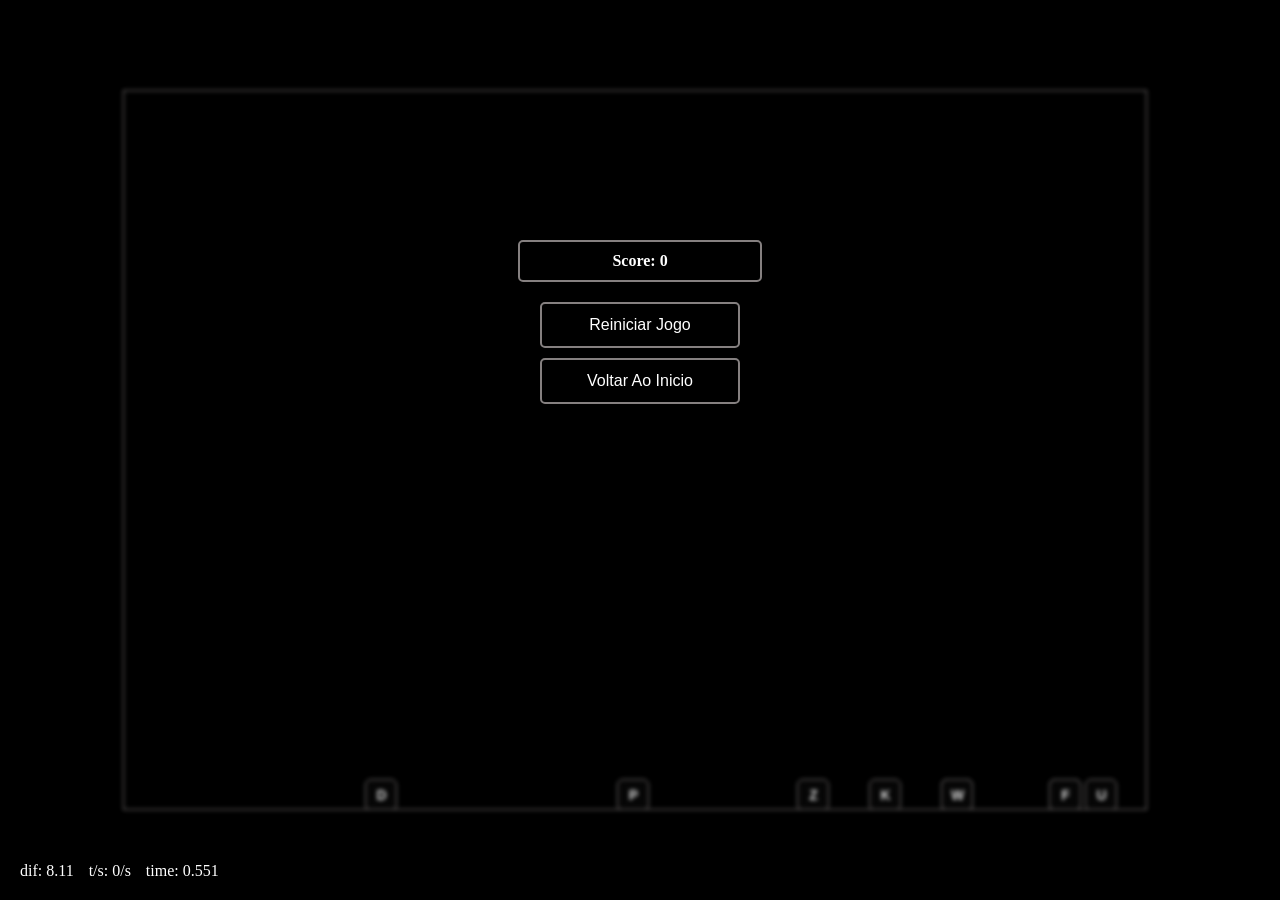
==== commit 0ac9d5dd: "pequeno ajuste na incrementação da dificuldade." ====
--- a/src/game/index.html
+++ b/src/game/index.html
@@ -48,7 +48,7 @@
                     <div id="cg_container" class="cg_element">
                         <h1 class="cg_element">CONFIGURAÇÕES</h1>
                          <div id="cg_volumeDiv">
-                            <label for="volume">Music:</label>
+                            <label for="musicVolume">Music:</label>
                             <input type="range" id="musicVolume" min="0" max="1" step="0.01" value="1">
                         </div>
                         <div id="cg_buttonsDiv" class="cg_element">
--- a/src/game/game.css
+++ b/src/game/game.css
@@ -193,12 +193,22 @@
 }
 
 /* ================= JANELAS COMUNS ================= */
-#janela_Pref, #janela_makePlaylist, #janela_config {
+#janela_Pref, #janela_makePlaylist {
     display: none;
     background-color: var(--bg-color);
     color: var(--text-color);
     border-radius: 5px;
     border: 2px solid var(--border-color);
+    flex-direction: column;
+    height: 100%;
+    width: 100%;
+    justify-content: center;
+    align-items: center;
+}
+
+#janela_config {
+    position: absolute;
+    display: none;
     flex-direction: column;
     height: 100%;
     width: 100%;
@@ -317,6 +327,21 @@
 }
 
 #nicknameDiv > input {
+    text-align: center;
+    -webkit-appearance: none;
+    appearance: none;
+    box-sizing: border-box;
+    background-color: var(--button-bg);
+    width: 100%;
+    max-width: 200px;
+    color: var(--text-color);
+    font-size: 16px;
+    border-radius: 5px;
+    border: 2px solid var(--border-color);
+    -webkit-tap-highlight-color: transparent;
+}
+
+#div_playlistName > input {
     text-align: center;
     -webkit-appearance: none;
     appearance: none;
@@ -433,4 +458,13 @@
          1px -1px 0 var(--shadowText),
         -1px  1px 0 var(--shadowText),
          1px  1px 0 var(--shadowText);
+}
+
+#addMusicDiv > #inputMusic {
+    display: none;
+}
+
+#musics-list {
+    display: flex;
+    flex-direction: column;
 }
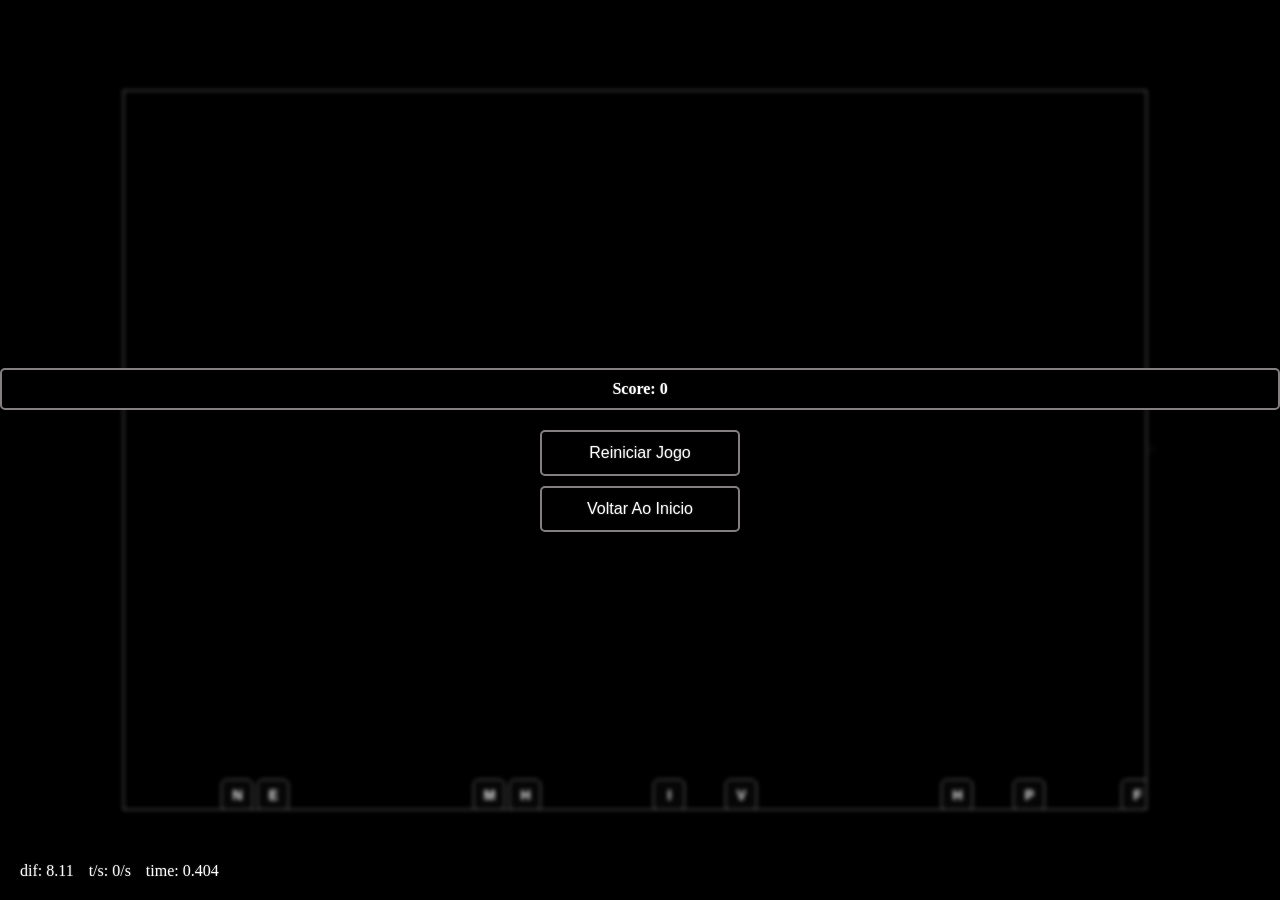
==== commit 6ac56887: "a dificuldade agora influencia no score." ====
--- a/src/game/index.html
+++ b/src/game/index.html
@@ -46,7 +46,7 @@
             <div id="cg_film" class="cg_element">
                 <div id="cg_capsule">
                     <div id="cg_container" class="cg_element">
-                        <h1 class="cg_element">CONFIGURAÇÕES</h1>
+                        <h1 id="cg_title" class="cg_element">CONFIGURAÇÕES</h1>
                          <div id="cg_volumeDiv">
                             <label for="musicVolume">Music:</label>
                             <input type="range" id="musicVolume" min="0" max="1" step="0.01" value="1">
--- a/src/game/game.css
+++ b/src/game/game.css
@@ -1,4 +1,3 @@
-/* ================= VARIÁVEIS DE TEMA (PALETA DE CORES) ================= */
 :root {
     --bg-color: #000000;
     --text-color: #ffffff;
@@ -7,7 +6,6 @@
     --shadowText: #000000;
 }
 
-/* ================= ESTRUTURA BASE ================= */
 body, #gameBody {
     background-color: var(--bg-color);
     margin: 0;
@@ -36,7 +34,6 @@
     box-sizing: border-box;
 }
 
-/* ================= ANIMAÇÕES E CAIXAS ================= */
 .box-style {
     position: absolute;
     width: 30px;
@@ -69,7 +66,6 @@
 @keyframes dropAnim80 { to { top: calc(100% - 30px); } }
 @keyframes pulsar { 50% { opacity: 5%; } }
 
-/* ================= FILMES (OVERLAYS) ================= */
 #ji_film, #tg_film, #jp_film, #cg_film, #pr_film, #jm_film {
     position: absolute;
     top: 0;
@@ -101,16 +97,14 @@
     z-index: 98;
 }
 
-/* ================= CÁPSULAS ================= */
 #jp_capsule, #cg_capsule, #pr_capsule, #jm_capsule {
     justify-content: center;
     align-items: center;
     width: 90%;
     max-width: 380px;
-    height: 50%;
-}
-
-/* ================= CONTAINERS ================= */
+    height: auto;
+}
+
 #jp_container, #cg_container, #pr_container {
     font-family: 'Times New Roman', Times, serif !important;
     background-color: var(--bg-color);
@@ -153,10 +147,6 @@
     border-color: var(--border-color);
 }
 
-
-
-
-/* ================= ELEMENTOS E FORMULÁRIOS ================= */
 .jp_element p, .jm_element p {
     color: var(--text-color);
     font-size: 0.85rem;
@@ -192,8 +182,7 @@
     box-sizing: border-box;
 }
 
-/* ================= JANELAS COMUNS ================= */
-#janela_Pref, #janela_makePlaylist {
+#janela_Pref {
     display: none;
     background-color: var(--bg-color);
     color: var(--text-color);
@@ -206,6 +195,15 @@
     align-items: center;
 }
 
+#janela_makePlaylist {
+    display: none;
+    flex-direction: column;
+    height: 100%;
+    width: 100%;
+    justify-content: center;
+    align-items: center;
+}
+
 #janela_config {
     position: absolute;
     display: none;
@@ -216,7 +214,6 @@
     align-items: center;
 }
 
-/* ================= INTERFACE E BOTÕES ================= */
 button, #button00, #endScoreUi {
     background-color: var(--button-bg);
     color: var(--text-color);
@@ -260,7 +257,6 @@
     animation: pulsar 0.9s infinite;
 }
 
-/* ================= PAINÉIS LATERAIS E RANKING ================= */
 #ranking, #imageDiv {
     width: 90%;
     height: 80%;
@@ -309,7 +305,6 @@
     }
 }
 
-/* ================= ELEMENTOS AVULSOS ================= */
 #contDiv { display: flex; }
 
 #contador {
@@ -395,14 +390,30 @@
 #comboUi { display: none; }
 
 h1 {
-    top: 0;
-    left: 0;
-    width: 200px;
+    width: 100%;
     text-align: center;
     color: var(--text-color);
-    margin-top: -20%;
-    padding: 0px 20px;
+    margin: 0 0 10px 0;
+    padding: 0;
     font-size: 18px;
+    box-sizing: border-box;
+}
+
+#middleDiv #gameTitle {
+    display: block !important;
+    width: 100% !important;
+    max-width: none !important;
+    text-align: center !important;
+    font-size: 24px;
+    margin-bottom: 20px;
+}
+
+#cg_title, #pr_title {
+    display: block !important;
+    width: 100% !important;
+    max-width: none !important;
+    text-align: center !important;
+
 }
 
 #container {
@@ -425,6 +436,7 @@
     flex-direction: column !important;
     gap: 15px;
     display: none;
+    align-items: center; /* Alterado: Centraliza os itens da coluna principal */
 }
 
 #colorSelect > div {
@@ -467,4 +479,4 @@
 #musics-list {
     display: flex;
     flex-direction: column;
-}+}
